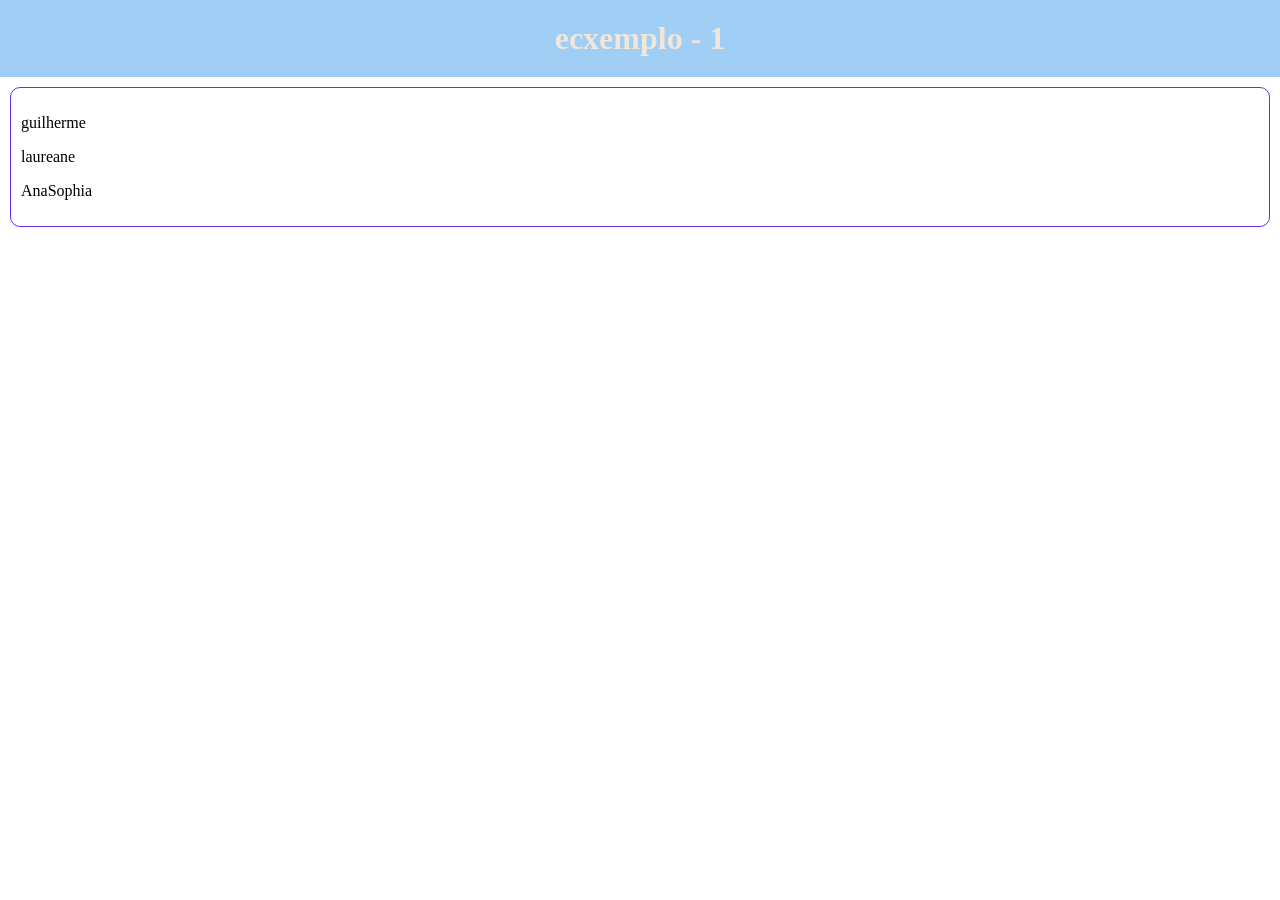
==== aula02/exemplo1.html @ fbf7a53c "09/10/2026" ====
<!DOCTYPE html>
<html lang="en">
<head>
    <meta charset="UTF-8">
    <meta name="viewport" content="width=device-width, initial-scale=1.0">
    <title>Document</title>
    <link rel="stylesheet"href="estilos.css">
</head>
<body>
    <h1>
        ecxemplo - 1
    </h1>
    <div class="exemplo1">
        <p>guilherme</p>
        <p>laureane</p>
        <p>AnaSophia</p>
    </div>
    
</body>
</html>
---- aula02/estilos.css ----
body
{
    margin: 0;
    padding: 0;
}
h1
{
    color:rgb(240, 230, 217);
    background-color: rgb(161, 206, 245);
    text-align: center;
    margin: 0;
    padding: 20px;
}
.conteudo
{
    font-size: 2opx;
    margin: 10px; 
    padding: 10px;

}
.subtitulo
{
    font-size: 30px;
    color :blue;
    font-weight: bold;
    text-decoration: underline;
}
.exemplo1
{
    border: 1px solid rgb(103, 48, 233);
    border-radius: 10px;
    margin: 10px;
    padding: 10px;
}
.centralizado
{
    display: flex;
    justify-content: center;
}
.inicio
{
    display: flex;
    justify-content: flex-start;
}
.fim
{
    display: flex;
    justify-content: flex-end;
}
.around
{
    display: flex;
    justify-content: space-around;
}
.between
{
    display: flex;
    justify-content: space-between;
}
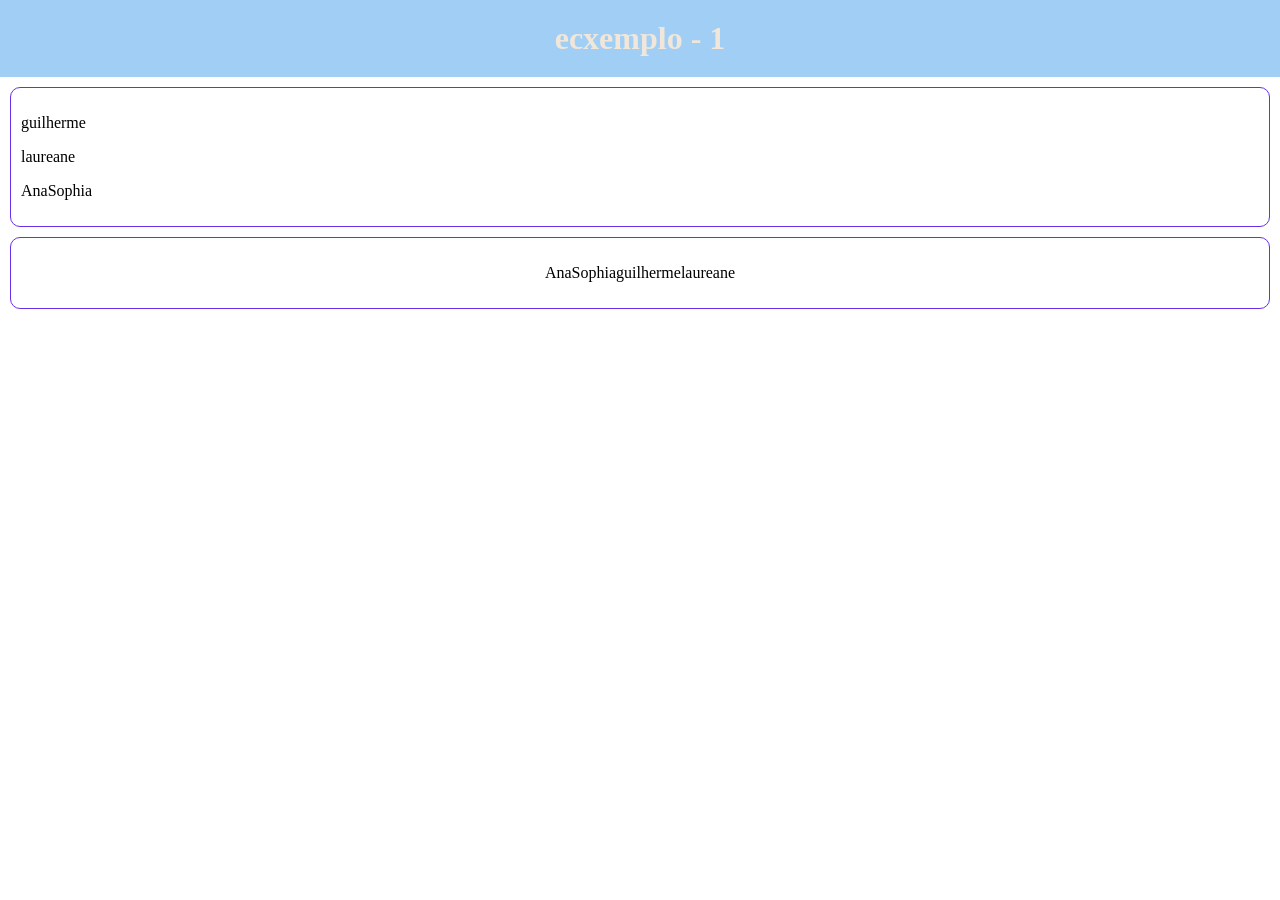
==== commit 131215d8: "09/10/2026" ====
--- a/aula02/exemplo1.html
+++ b/aula02/exemplo1.html
@@ -15,6 +15,12 @@
         <p>laureane</p>
         <p>AnaSophia</p>
     </div>
+
+    <div class="exemplo1 centralizado">
+        <p>AnaSophia</p>
+        <p>guilherme</p>
+        <p>laureane</p>
+    </div>
     
 </body>
 </html>
